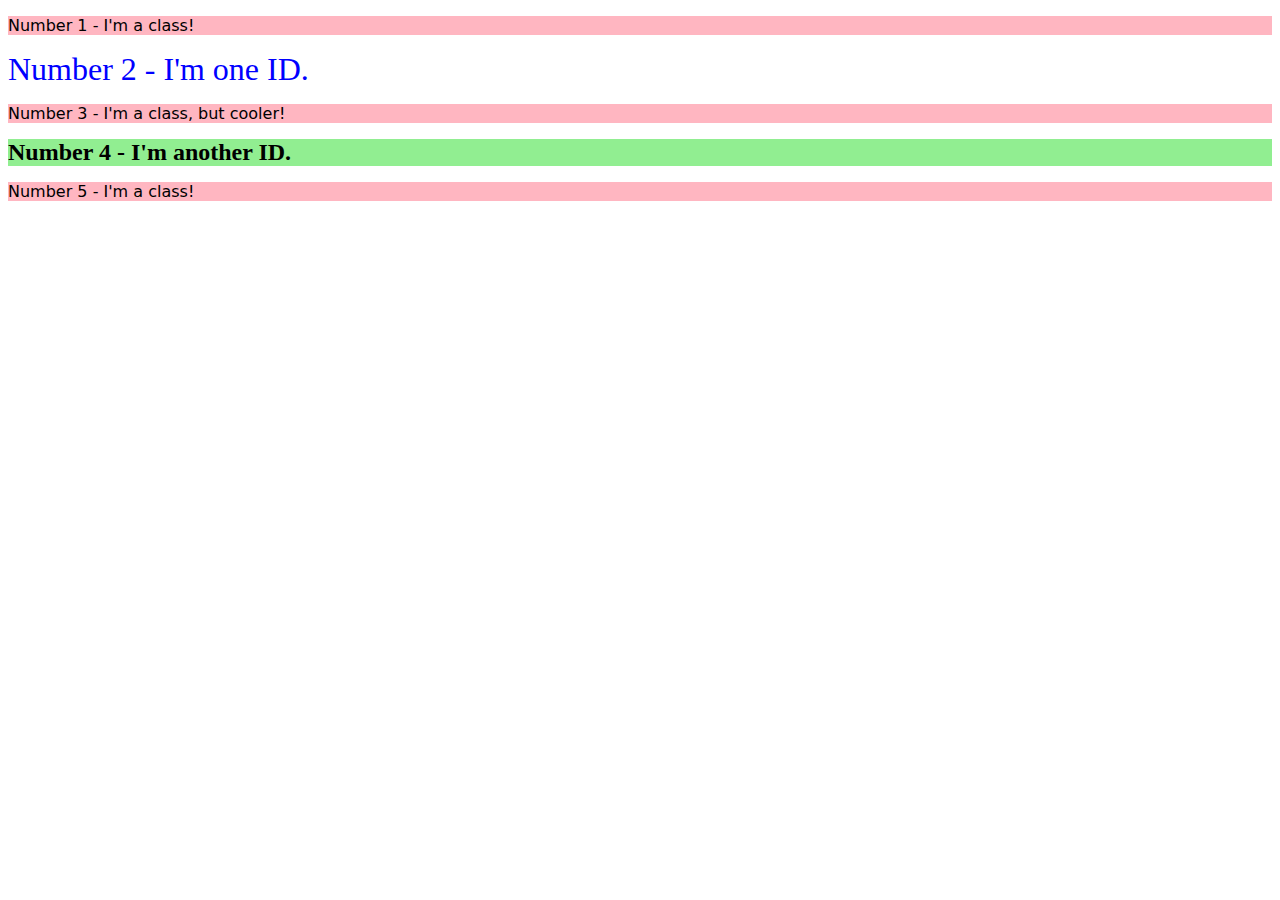
==== foundations/02-class-id-selectors/index.html @ 83717d7c "Complete Solution" ====
<!DOCTYPE html>
<html lang="en">
  <head>
    <meta charset="UTF-8">
    <meta http-equiv="X-UA-Compatible" content="IE=edge">
    <meta name="viewport" content="width=device-width, initial-scale=1.0">
    <title>Class and ID Selectors</title>
    <link rel="stylesheet" href="style.css">
  </head>
  <body>
    <p class="odd">Number 1 - I'm a class!</p>
    <div id="id1">Number 2 - I'm one ID.</div>
    <p class="odd" class="extra">Number 3 - I'm a class, but cooler!</p>
    <div id="id2">Number 4 - I'm another ID.</div>
    <p class="odd">Number 5 - I'm a class!</p>
  </body>
</html>
---- foundations/02-class-id-selectors/style.css ----
.odd{
    background-color: rgb(255, 182, 193);
    font-family: "Verdana", "DejaVu Sans", sans-serif;
}

#id1{
    color: #0000ff;
    font-size: 32px;
}

#id2{
    background-color: hsl(120, 73%, 75%);
    font-size: 24px;
    font-weight: bold;
}

.extra{
    font-size: 24px;
}
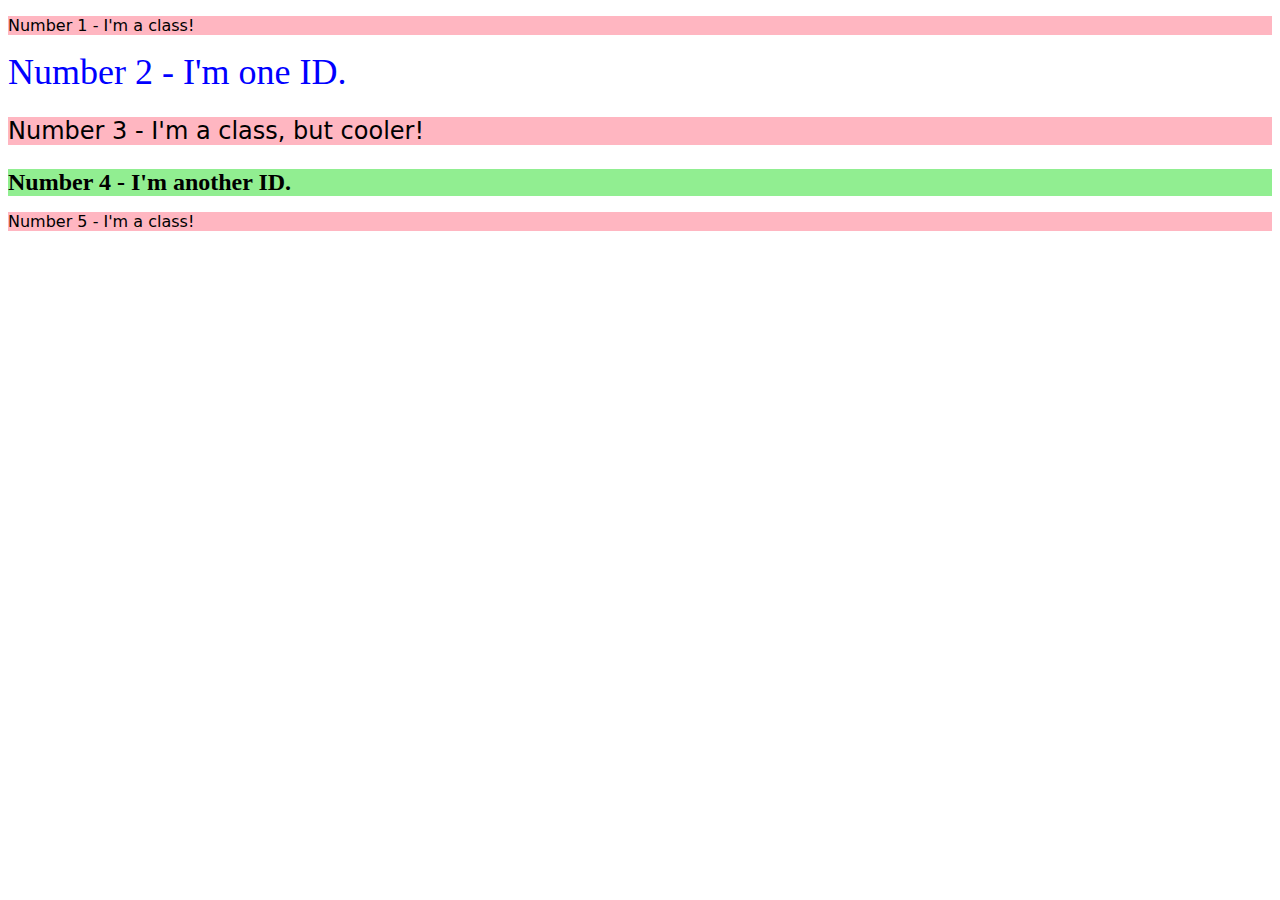
==== commit cfaa3726: "Fix font size and class error" ====
--- a/foundations/02-class-id-selectors/index.html
+++ b/foundations/02-class-id-selectors/index.html
@@ -10,7 +10,7 @@
   <body>
     <p class="odd">Number 1 - I'm a class!</p>
     <div id="id1">Number 2 - I'm one ID.</div>
-    <p class="odd" class="extra">Number 3 - I'm a class, but cooler!</p>
+    <p class="odd extra">Number 3 - I'm a class, but cooler!</p>
     <div id="id2">Number 4 - I'm another ID.</div>
     <p class="odd">Number 5 - I'm a class!</p>
   </body>
--- a/foundations/02-class-id-selectors/style.css
+++ b/foundations/02-class-id-selectors/style.css
@@ -5,7 +5,7 @@
 
 #id1{
     color: #0000ff;
-    font-size: 32px;
+    font-size: 36px;
 }
 
 #id2{
